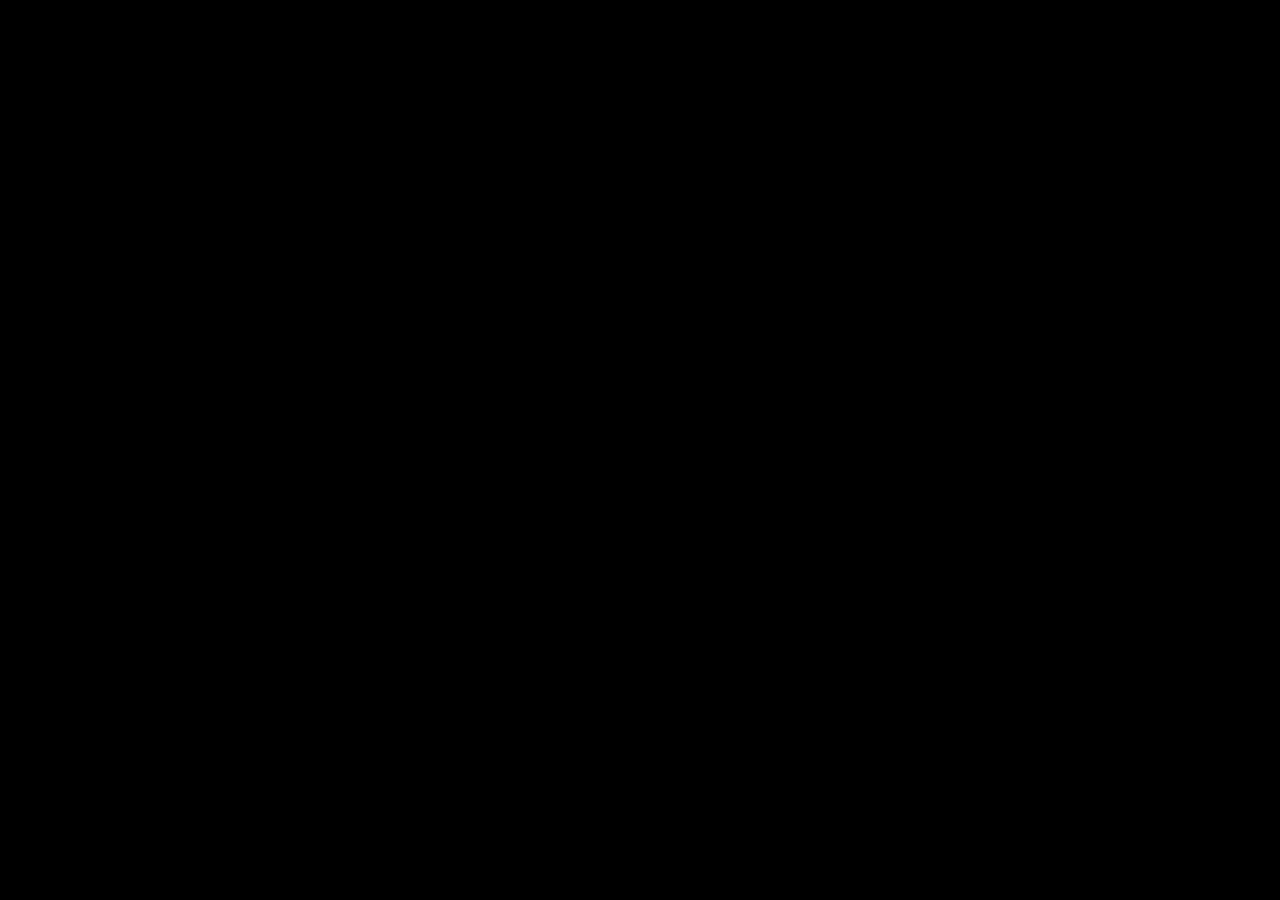
==== index.html @ 58d3ba0b "index.html" ====
<html>
<body style="margin:0; background:black;">

<video id="videoPlayer" autoplay muted playsinline 
style="width:100vw; height:100vh; object-fit:cover;">
</video>

<script>
const videos = [
  "https://agcompany.sharepoint.com/sites/OperationalPeopleDevelopment/Shared%20Documents/General/Operational%20People%20Development/09.%20Comunica%C3%A7%C3%A3o%20Interna/8.%20TV/1.mp4?download=1",
  "https://agcompany.sharepoint.com/sites/OperationalPeopleDevelopment/Shared%20Documents/General/Operational%20People%20Development/09.%20Comunica%C3%A7%C3%A3o%20Interna/8.%20TV/5.mp4?download=1"
];

let index = 0;
const player = document.getElementById("videoPlayer");

function playVideo() {
  player.src = videos[index];
  player.load();
  player.play();
}

player.addEventListener("ended", function() {
  index = (index + 1) % videos.length;
  playVideo();
});

playVideo();
</script>

</body>
</html>
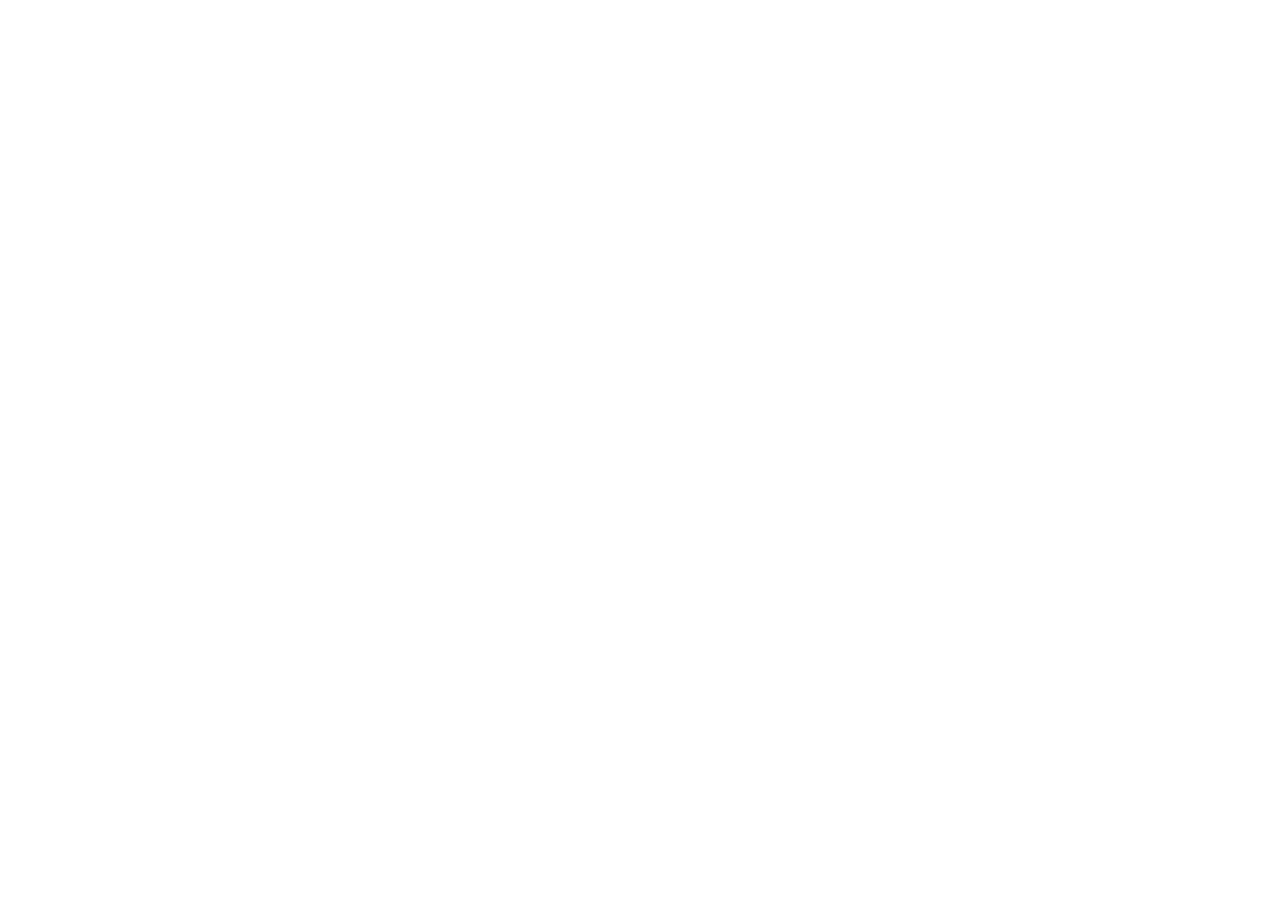
==== commit 194411f5: "index.html" ====
--- a/index.html
+++ b/index.html
@@ -1,32 +1,19 @@
 <html>
-<body style="margin:0; background:black;">
-
-<video id="videoPlayer" autoplay muted playsinline 
-style="width:100vw; height:100vh; object-fit:cover;">
-</video>
-
+<head>
 <script>
-const videos = [
-  "https://agcompany.sharepoint.com/sites/OperationalPeopleDevelopment/Shared%20Documents/General/Operational%20People%20Development/09.%20Comunica%C3%A7%C3%A3o%20Interna/8.%20TV/1.mp4?download=1",
-  "https://agcompany.sharepoint.com/sites/OperationalPeopleDevelopment/Shared%20Documents/General/Operational%20People%20Development/09.%20Comunica%C3%A7%C3%A3o%20Interna/8.%20TV/5.mp4?download=1"
-];
-
-let index = 0;
-const player = document.getElementById("videoPlayer");
-
-function playVideo() {
-  player.src = videos[index];
-  player.load();
-  player.play();
-}
-
-player.addEventListener("ended", function() {
-  index = (index + 1) % videos.length;
-  playVideo();
-});
-
-playVideo();
+setTimeout(function(){
+  window.location.href = "https://www.canva.com/design/DAHEIpqOX2Y/83_Jhi-_uyJ3-14O_T-G3w/view?autoplay=1";
+}, 500);
 </script>
 
+<style>
+body {
+  margin:0;
+  background:black;
+}
+</style>
+
+</head>
+<body>
 </body>
 </html>
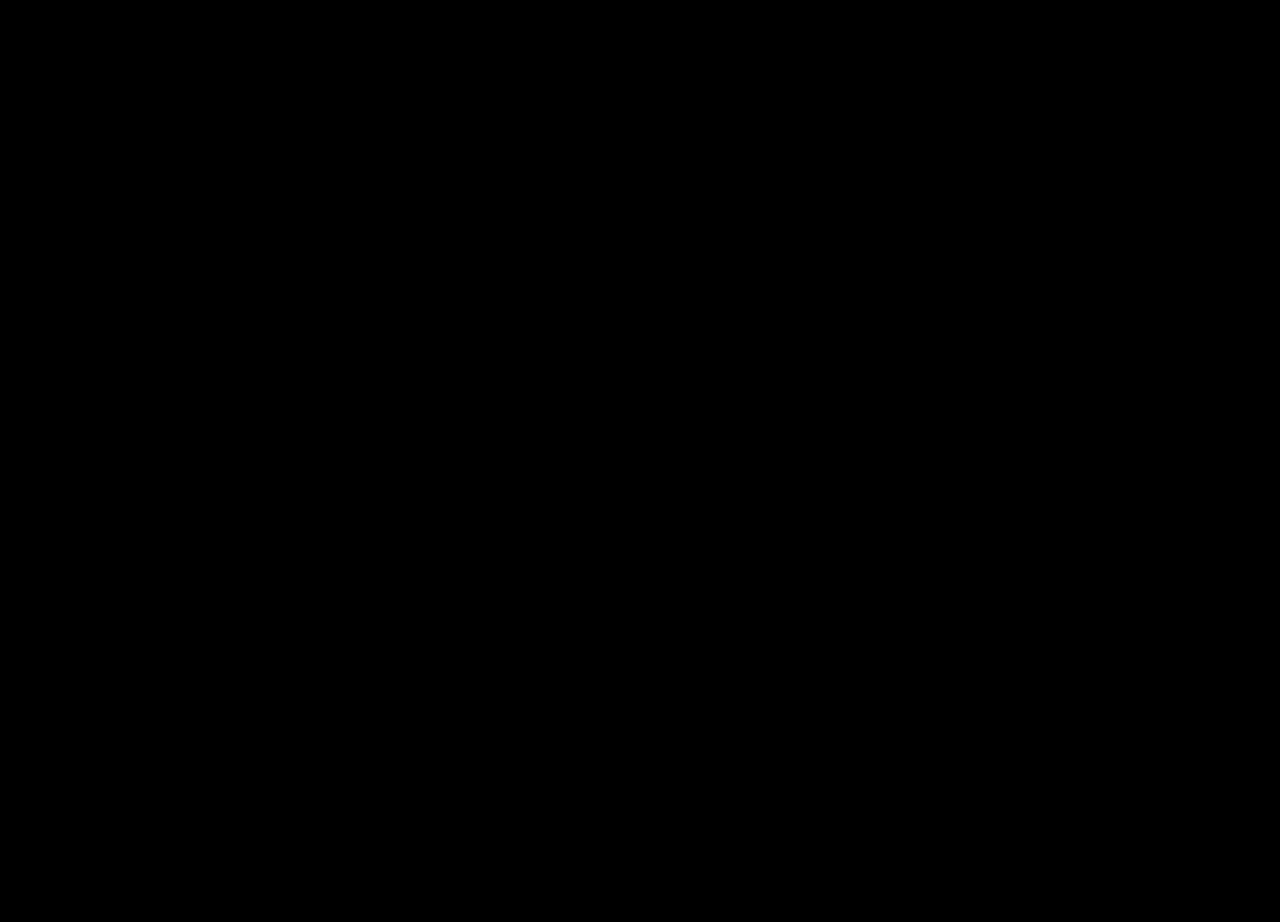
==== commit deea76d7: "index.html" ====
--- a/index.html
+++ b/index.html
@@ -1,19 +1,29 @@
-<html>
+<!DOCTYPE html>
+<html lang="pt-BR">
 <head>
-<script>
-setTimeout(function(){
-  window.location.href = "https://www.canva.com/design/DAHEIpqOX2Y/83_Jhi-_uyJ3-14O_T-G3w/view?autoplay=1";
-}, 500);
-</script>
-
-<style>
-body {
-  margin:0;
-  background:black;
-}
-</style>
-
+  <meta charset="UTF-8">
+  <title>TV Corporativa</title>
+  <style>
+    html, body {
+      margin: 0;
+      padding: 0;
+      width: 100%;
+      height: 100%;
+      overflow: hidden;
+      background: black;
+    }
+    iframe {
+      width: 100%;
+      height: 100%;
+      border: none;
+    }
+  </style>
 </head>
 <body>
+  <iframe 
+    src="https://www.canva.com/design/DAHEIpqOX2Y/view?embed"
+    allowfullscreen="allowfullscreen">
+  </iframe>
 </body>
 </html>
+``
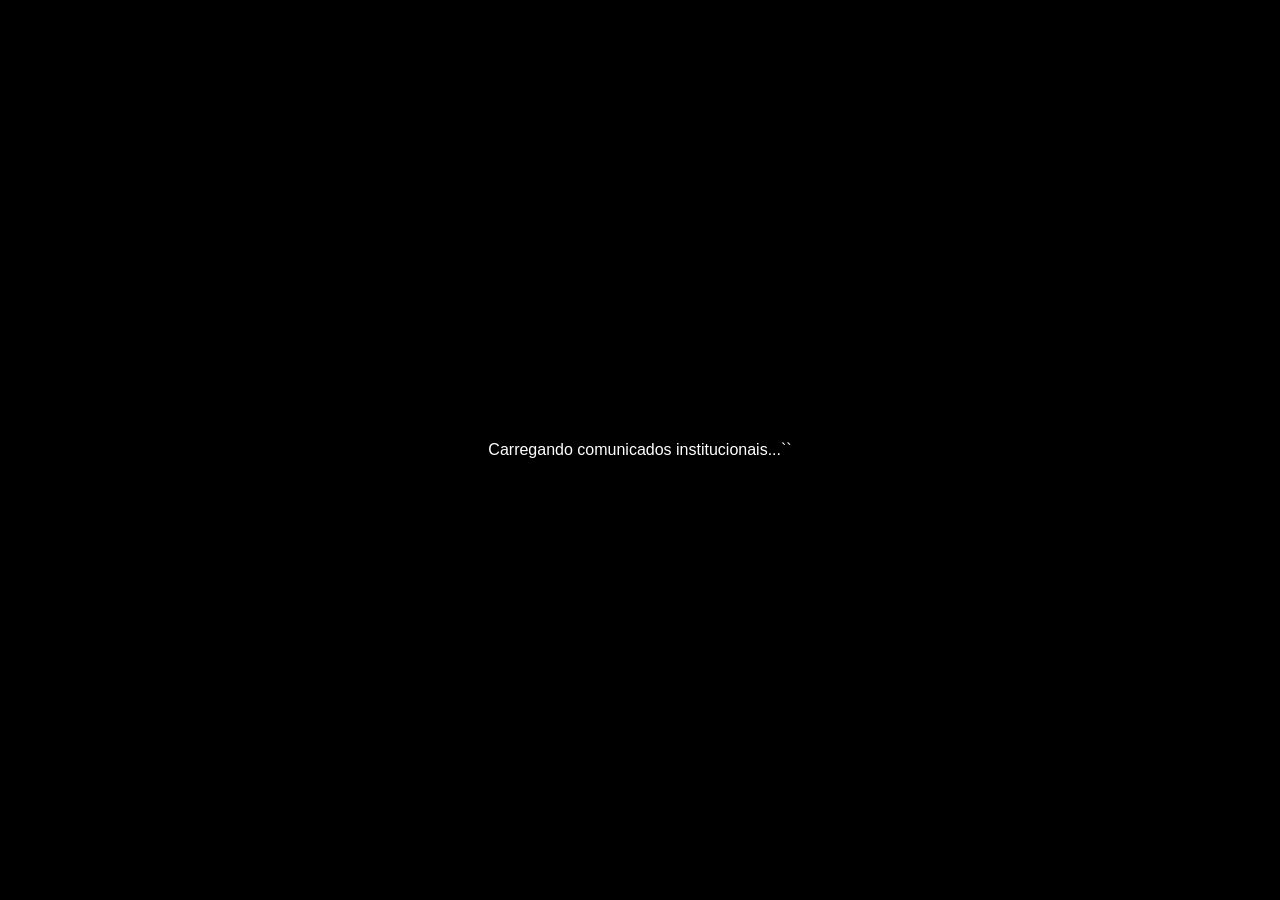
==== commit 3b4c86d3: "index.html" ====
--- a/index.html
+++ b/index.html
@@ -3,27 +3,38 @@
 <head>
   <meta charset="UTF-8">
   <title>TV Corporativa</title>
+
+  <!-- Evita cache -->
+  <meta http-equiv="Cache-Control" content="no-cache, no-store, must-revalidate" />
+  <meta http-equiv="Pragma" content="no-cache" />
+  <meta http-equiv="Expires" content="0" />
+
   <style>
     html, body {
-      margin: 0;
-      padding: 0;
       width: 100%;
       height: 100%;
-      overflow: hidden;
+      margin: 0;
       background: black;
-    }
-    iframe {
-      width: 100%;
-      height: 100%;
-      border: none;
+      display: flex;
+      align-items: center;
+      justify-content: center;
+      font-family: Arial, sans-serif;
+      color: white;
     }
   </style>
 </head>
+
 <body>
-  <iframe 
-    src="https://www.canva.com/design/DAHEIpqOX2Y/view?embed"
-    allowfullscreen="allowfullscreen">
-  </iframe>
+  <div>Carregando comunicados institucionais...</div>
+
+  <script>
+    const CANVA_PRESENTATION =
+      "https://www.canva.com/design/DAHEIpqOX2Y/view?present";
+
+    setTimeout(() => {
+      window.location.replace(CANVA_PRESENTATION);
+    }, 1200);
+  </script>
 </body>
 </html>
 ``
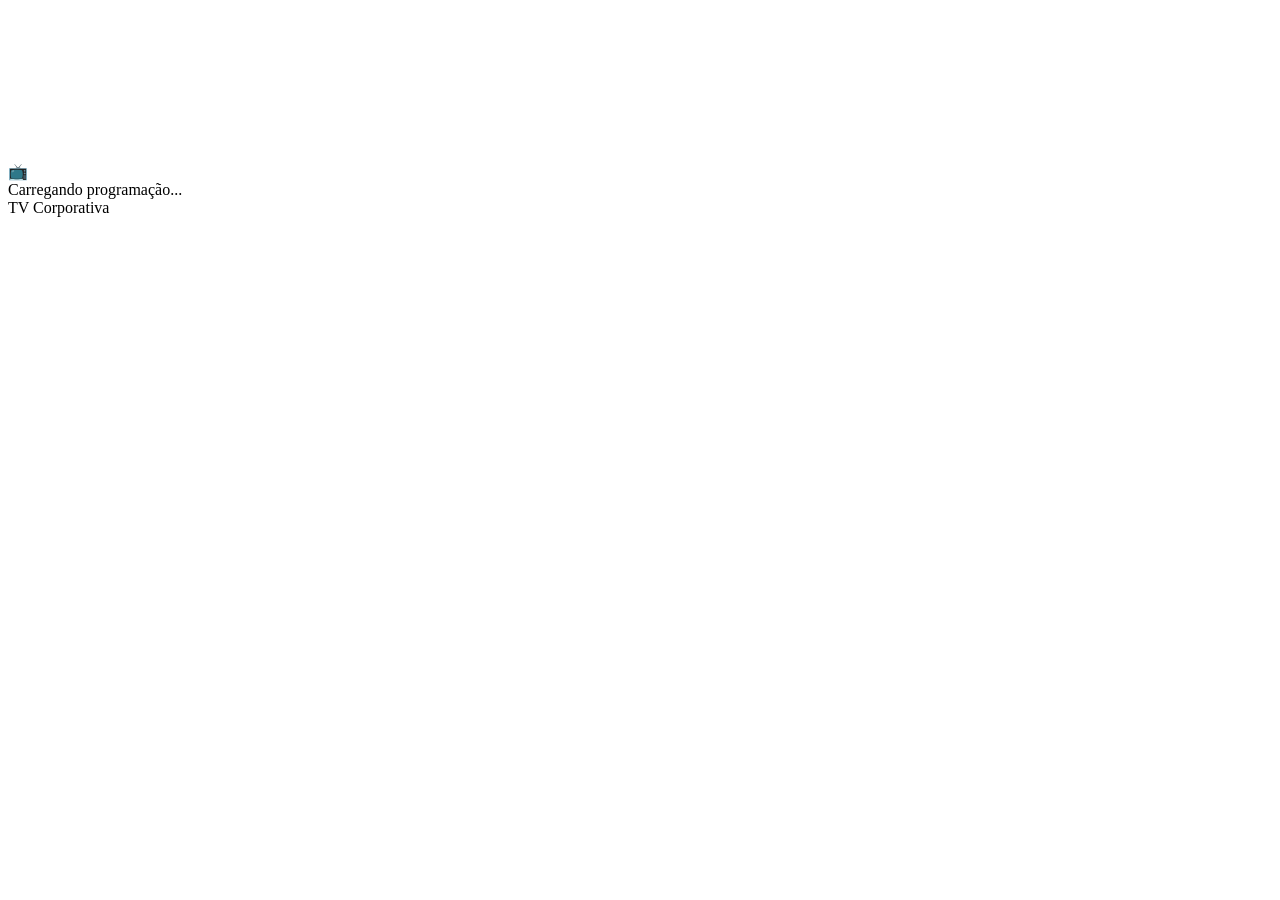
==== commit 485fe437: "Add files via upload" ====
--- a/index.html
+++ b/index.html
@@ -1,40 +1,127 @@
-<!DOCTYPE html>
-<html lang="pt-BR">
-<head>
-  <meta charset="UTF-8">
-  <title>TV Corporativa</title>
-
-  <!-- Evita cache -->
-  <meta http-equiv="Cache-Control" content="no-cache, no-store, must-revalidate" />
-  <meta http-equiv="Pragma" content="no-cache" />
-  <meta http-equiv="Expires" content="0" />
-
-  <style>
-    html, body {
-      width: 100%;
-      height: 100%;
-      margin: 0;
-      background: black;
-      display: flex;
-      align-items: center;
-      justify-content: center;
-      font-family: Arial, sans-serif;
-      color: white;
-    }
-  </style>
-</head>
-
-<body>
-  <div>Carregando comunicados institucionais...</div>
-
-  <script>
-    const CANVA_PRESENTATION =
-      "https://www.canva.com/design/DAHEIpqOX2Y/view?present";
-
-    setTimeout(() => {
-      window.location.replace(CANVA_PRESENTATION);
-    }, 1200);
-  </script>
-</body>
-</html>
-``
+<!DOCTYPE html>
+<html lang="pt-BR">
+
+<head>
+
+    <meta charset="UTF-8">
+
+    <meta
+        name="viewport"
+        content="width=device-width, initial-scale=1"
+    >
+
+    <title>TV Corporativa</title>
+
+    <meta
+        http-equiv="Cache-Control"
+        content="no-cache, no-store, must-revalidate"
+    >
+
+    <meta
+        http-equiv="Pragma"
+        content="no-cache"
+    >
+
+    <meta
+        http-equiv="Expires"
+        content="0"
+    >
+
+    <link
+        rel="stylesheet"
+        href="style.css"
+    >
+
+</head>
+
+
+<body>
+
+    <!-- =====================================================
+         PLAYER DA TV
+    ====================================================== -->
+
+    <main id="tvApp">
+
+        <div id="playerContainer">
+
+            <!-- VÍDEO -->
+
+            <video
+                id="videoPlayer"
+                autoplay
+                muted
+                playsinline
+                webkit-playsinline
+                preload="auto"
+                disablePictureInPicture
+            ></video>
+
+
+            <!-- IMAGEM / COMUNICADO -->
+
+            <img
+                id="imagePlayer"
+                alt=""
+            >
+
+
+            <!-- POWER BI / WEB -->
+
+            <iframe
+                id="webPlayer"
+                frameborder="0"
+                allowfullscreen
+            ></iframe>
+
+
+            <!-- MENSAGEM DE CARREGAMENTO -->
+
+            <div id="loading">
+
+                <div class="loadingBox">
+
+                    <div class="loadingIcon">
+                        📺
+                    </div>
+
+                    <div>
+                        Carregando programação...
+                    </div>
+
+                </div>
+
+            </div>
+
+        </div>
+
+
+        <!-- =================================================
+             INFORMAÇÃO DA TV
+        ================================================= -->
+
+        <div id="tvInfo">
+
+            TV Corporativa
+
+        </div>
+
+    </main>
+
+
+    <!-- =====================================================
+         JAVASCRIPT
+    ====================================================== -->
+
+    <script src="js/storage.js"></script>
+
+    <script src="js/database.js"></script>
+
+    <script src="js/player.js"></script>
+
+    <script src="app.js"></script>
+
+
+</body>
+
+</html>
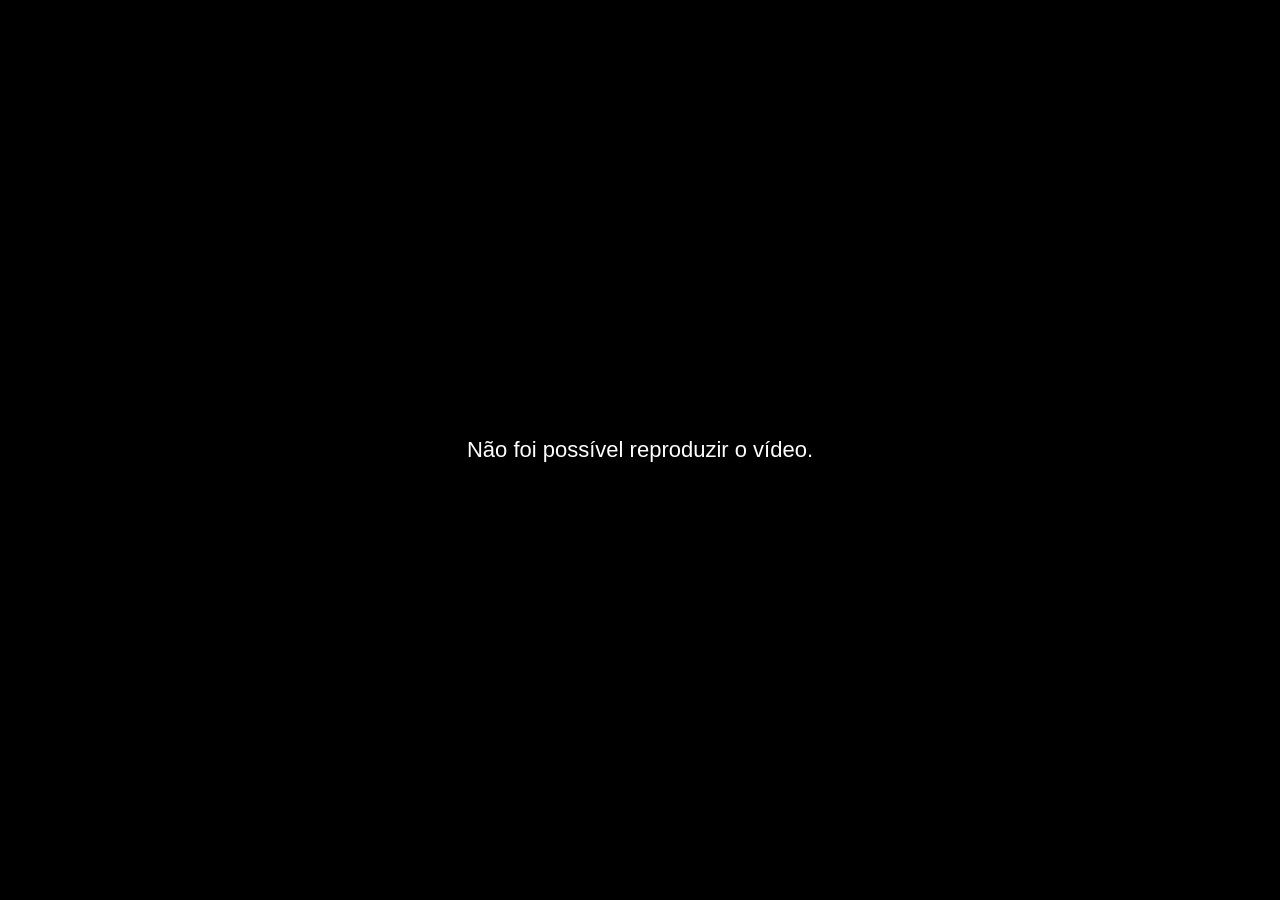
==== commit 8792b777: "Add files via upload" ====
--- a/index.html
+++ b/index.html
@@ -7,10 +7,8 @@
 
     <meta
         name="viewport"
-        content="width=device-width, initial-scale=1"
+        content="width=device-width, initial-scale=1.0"
     >
-
-    <title>TV Corporativa</title>
 
     <meta
         http-equiv="Cache-Control"
@@ -27,6 +25,8 @@
         content="0"
     >
 
+    <title>TV Corporativa</title>
+
     <link
         rel="stylesheet"
         href="style.css"
@@ -37,15 +37,13 @@
 
 <body>
 
-    <!-- =====================================================
-         PLAYER DA TV
-    ====================================================== -->
-
     <main id="tvApp">
 
         <div id="playerContainer">
 
-            <!-- VÍDEO -->
+            <!-- =========================================
+                 PLAYER DE VÍDEO
+            ========================================== -->
 
             <video
                 id="videoPlayer"
@@ -58,7 +56,9 @@
             ></video>
 
 
-            <!-- IMAGEM / COMUNICADO -->
+            <!-- =========================================
+                 PLAYER DE IMAGEM
+            ========================================== -->
 
             <img
                 id="imagePlayer"
@@ -66,7 +66,9 @@
             >
 
 
-            <!-- POWER BI / WEB -->
+            <!-- =========================================
+                 PLAYER WEB
+            ========================================== -->
 
             <iframe
                 id="webPlayer"
@@ -75,7 +77,9 @@
             ></iframe>
 
 
-            <!-- MENSAGEM DE CARREGAMENTO -->
+            <!-- =========================================
+                 CARREGAMENTO
+            ========================================== -->
 
             <div id="loading">
 
@@ -85,7 +89,7 @@
                         📺
                     </div>
 
-                    <div>
+                    <div id="loadingMessage">
                         Carregando programação...
                     </div>
 
@@ -96,26 +100,20 @@
         </div>
 
 
-        <!-- =================================================
-             INFORMAÇÃO DA TV
-        ================================================= -->
+        <!-- =============================================
+             IDENTIFICAÇÃO
+        ============================================== -->
 
         <div id="tvInfo">
-
             TV Corporativa
-
         </div>
 
     </main>
 
 
-    <!-- =====================================================
+    <!-- =============================================
          JAVASCRIPT
-    ====================================================== -->
-
-    <script src="js/storage.js"></script>
-
-    <script src="js/database.js"></script>
+    ============================================== -->
 
     <script src="js/player.js"></script>
 
--- a/style.css
+++ b/style.css
@@ -0,0 +1,213 @@
+/* ============================================================
+   TV CORPORATIVA
+   GITHUB PAGES
+   ============================================================ */
+
+* {
+    box-sizing: border-box;
+    margin: 0;
+    padding: 0;
+}
+
+
+html,
+body {
+    width: 100%;
+    height: 100%;
+
+    overflow: hidden;
+
+    background: #000;
+
+    font-family:
+        Arial,
+        Helvetica,
+        sans-serif;
+}
+
+
+/* ============================================================
+   APLICAÇÃO
+   ============================================================ */
+
+#tvApp {
+
+    width: 100vw;
+    height: 100vh;
+
+    background: #000;
+
+    position: relative;
+
+    overflow: hidden;
+}
+
+
+/* ============================================================
+   CONTAINER DO PLAYER
+   ============================================================ */
+
+#playerContainer {
+
+    position: absolute;
+
+    top: 0;
+    left: 0;
+
+    width: 100vw;
+    height: 100vh;
+
+    background: #000;
+
+    overflow: hidden;
+}
+
+
+/* ============================================================
+   VÍDEO
+   ============================================================ */
+
+#videoPlayer {
+
+    position: absolute;
+
+    top: 0;
+    left: 0;
+
+    width: 100%;
+    height: 100%;
+
+    display: none;
+
+    object-fit: contain;
+
+    background: #000;
+
+    border: none;
+}
+
+
+/* ============================================================
+   IMAGEM
+   ============================================================ */
+
+#imagePlayer {
+
+    position: absolute;
+
+    top: 0;
+    left: 0;
+
+    width: 100%;
+    height: 100%;
+
+    display: none;
+
+    object-fit: contain;
+
+    background: #000;
+
+    border: none;
+}
+
+
+/* ============================================================
+   WEB / POWER BI
+   ============================================================ */
+
+#webPlayer {
+
+    position: absolute;
+
+    top: 0;
+    left: 0;
+
+    width: 100%;
+    height: 100%;
+
+    display: none;
+
+    border: none;
+
+    background: #000;
+}
+
+
+/* ============================================================
+   LOADING
+   ============================================================ */
+
+#loading {
+
+    position: absolute;
+
+    top: 0;
+    left: 0;
+
+    width: 100%;
+    height: 100%;
+
+    display: flex;
+
+    align-items: center;
+    justify-content: center;
+
+    background: #000;
+
+    color: #fff;
+
+    z-index: 50;
+
+    font-size: 22px;
+
+    text-align: center;
+}
+
+
+/* ============================================================
+   BOX DE LOADING
+   ============================================================ */
+
+.loadingBox {
+
+    display: flex;
+
+    flex-direction: column;
+
+    align-items: center;
+
+    justify-content: center;
+
+    gap: 15px;
+
+    padding: 30px;
+
+    color: #fff;
+}
+
+
+.loadingIcon {
+
+    font-size: 45px;
+}
+
+
+/* ============================================================
+   INFORMAÇÃO DA TV
+   ============================================================ */
+
+#tvInfo {
+
+    position: absolute;
+
+    left: 15px;
+    bottom: 10px;
+
+    z-index: 100;
+
+    display: none;
+
+    color: rgba(255,255,255,0.5);
+
+    font-size: 12px;
+}
